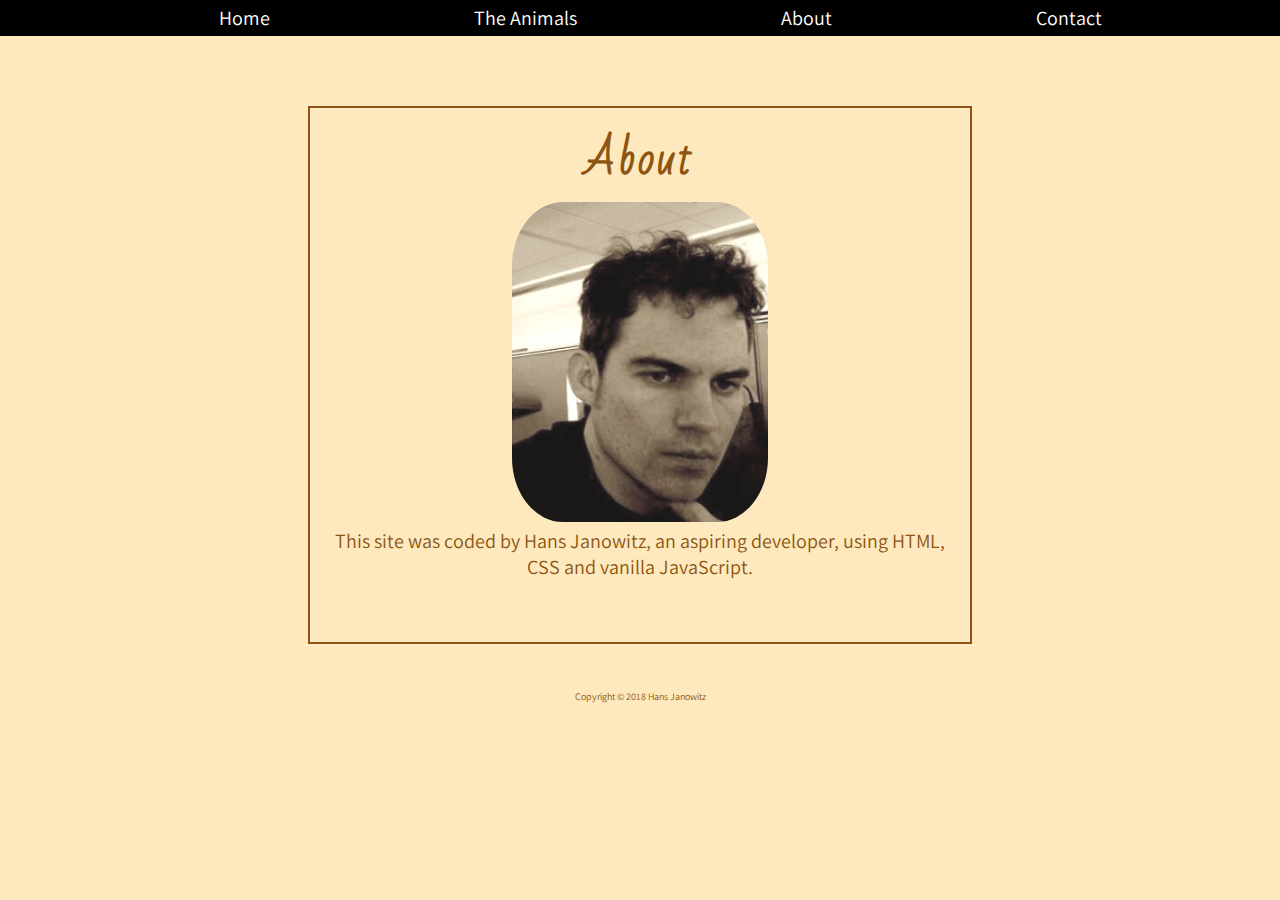
==== about.html @ 0906d6ec "added about and contact pages" ====
<!DOCTYPE html>
<head>
  <title>Spirit Animal Finder - About</title>
    <link href="styles.css" rel="stylesheet" type="text/css">
    <link href="https://fonts.googleapis.com/css?family=Assistant|Bad+Script"
    rel="stylesheet">
</head>
<body>

  <div class="header">
    <ul id="menu-items">
      <li><a href='index.html'>Home</a></li>
      <li><a href='theanimals.html'>The Animals</a></li>
      <li><a href='about.html'>About</a></li>
      <li><a href='contact.html'>Contact</a></li>
    </ul>
  </div>

  <div class="content">

    <h1 class="page-title">About</h1>
    <img id="author-photo" src="images/hans.jpg">
    <p> This site was coded by Hans Janowitz, an aspiring developer, using HTML,
    CSS and vanilla JavaScript.</p>
    <br><br>
  </div>


<br>

  <p class="footer">Copyright &copy; 2018 Hans Janowitz</p>
</body>
<script src="scripts.js"></script>
---- styles.css ----
* {
  color: #8d5511;
  font-family: 'Assistant', sans-serif;
  font-size: 20px;
  text-align: center;
  margin: 0px;
}

body {
  background-color: #fee9be;
}

h2 {
  letter-spacing: .2em;
}

button {
  color: #0a2239;
  font-size: 12pt;
  border-radius: 20px;
  padding: 10px;
}

button:focus {
  outline: 0;
}

input {
  text-align: left;
}

.main-image {
  width: 75%;
}



.page-title {
  font-family: 'Bad Script', cursive;
  letter-spacing: 3px;
  font-size: 32pt;
}

.content {
  width: 50%;
  padding: 10px;
  margin: 70px auto 20px auto;
  border: 2px solid #8d5511;
}

.footer {
  font-size: 10px;
}

.answer-image {
  width: 50%;
  border-radius: 50%;
}

.list-image {
  width: 20%;
  border-radius: 50%;
}

.animalDetails {
  margin: 10px 0px;
  padding: 40px;
}

.header {
  width: 100%;
  background-color: black;
}

#main-content {
  padding: 10px;
  margin: 10px;
  margin-bottom: 25px;
  line-height: 1.6;
}

#menu-items {
text-align: center;
}

#menu-items ul{
  list-style: none;
  margin: 0 2px;
  padding: 0;
}

#menu-items li {
   color: white;
   display: inline-block;
   padding: 5px 100px;
}

#menu-items a {
  font-weight: normal;
  font-size: 1em;
  color: white;
}

#menu-items a:link {
  text-decoration: none;
}

#menu-items a:hover {
  color: #8d5511;
}

#name-field {
  visibility: visible;
}

#convertLink {
  text-decoration: underline;
  font-size: .6em;
  cursor: pointer;
}

#modLoc {
  visibility: hidden;
  font-size: .8em;
}

#changeBut {
  font-size: .8em;
  width: 70px;
}

#newUser {
  font-size: 14px;
}

#newUser a {
  font-size: 14px;
}

#author-photo {
  width: 40%;
  border-radius: 20%;
}
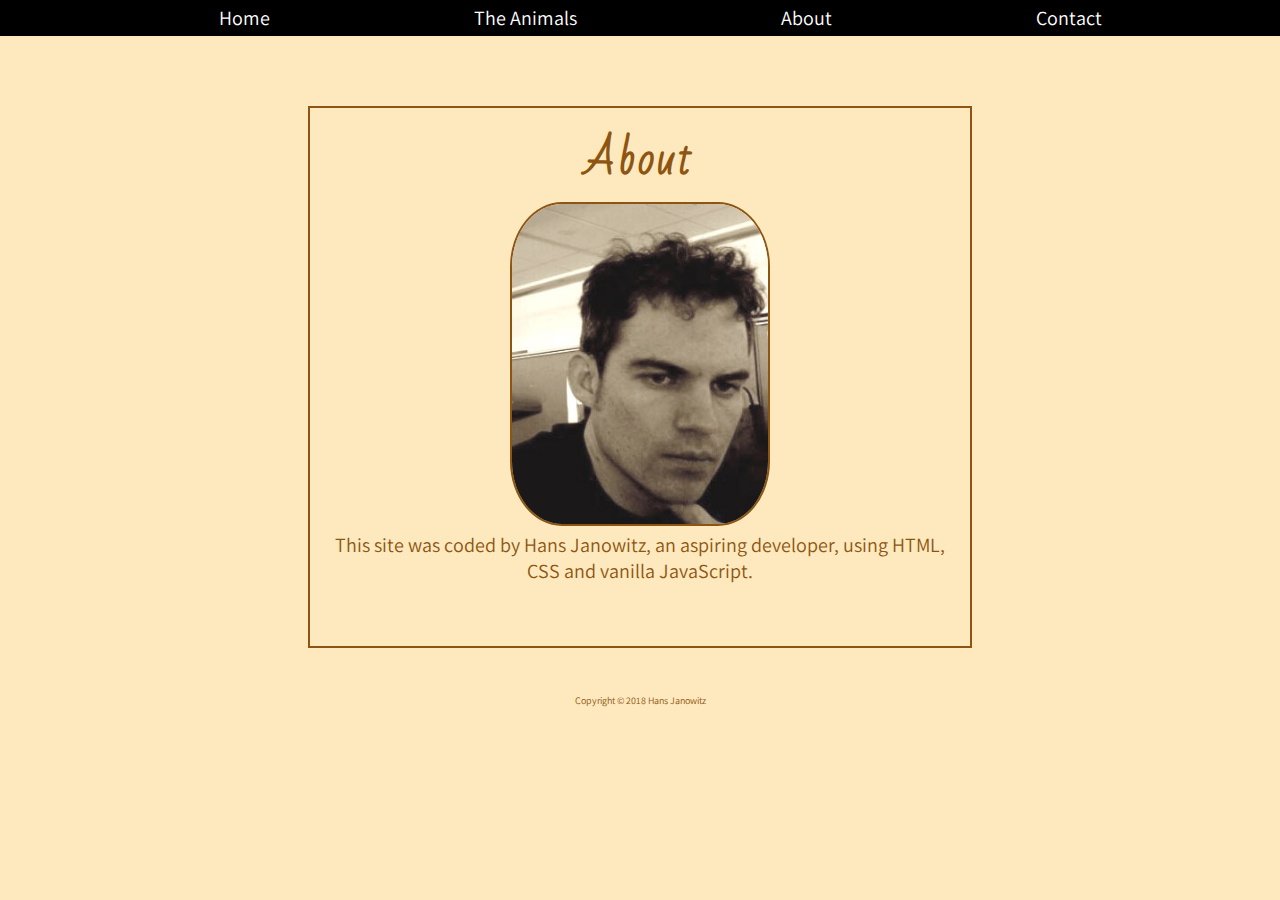
==== commit b1b02749: "added updated main image, cleaned up code" ====
--- a/about.html
+++ b/about.html
@@ -7,7 +7,6 @@
     rel="stylesheet">
 </head>
 <body>
-
   <div class="header">
     <ul id="menu-items">
       <li><a href='index.html'>Home</a></li>
@@ -16,19 +15,14 @@
       <li><a href='contact.html'>Contact</a></li>
     </ul>
   </div>
-
   <div class="content">
-
     <h1 class="page-title">About</h1>
     <img id="author-photo" src="images/hans.jpg">
     <p> This site was coded by Hans Janowitz, an aspiring developer, using HTML,
     CSS and vanilla JavaScript.</p>
     <br><br>
   </div>
-
-
-<br>
-
+  <br>
   <p class="footer">Copyright &copy; 2018 Hans Janowitz</p>
 </body>
 <script src="scripts.js"></script>
--- a/styles.css
+++ b/styles.css
@@ -15,9 +15,10 @@
 }
 
 button {
-  color: #0a2239;
+  color: #8d5511;
   font-size: 12pt;
   border-radius: 20px;
+  border: 2px solid #8d5511;
   padding: 10px;
 }
 
@@ -32,8 +33,6 @@
 .main-image {
   width: 75%;
 }
-
-
 
 .page-title {
   font-family: 'Bad Script', cursive;
@@ -55,11 +54,13 @@
 .answer-image {
   width: 50%;
   border-radius: 50%;
+  border: 4px solid #8d5511;
 }
 
 .list-image {
   width: 20%;
   border-radius: 50%;
+  border: 2px solid #8d5511;
 }
 
 .animalDetails {
@@ -140,4 +141,5 @@
 #author-photo {
   width: 40%;
   border-radius: 20%;
+  border: 2px solid #8d5511;
 }
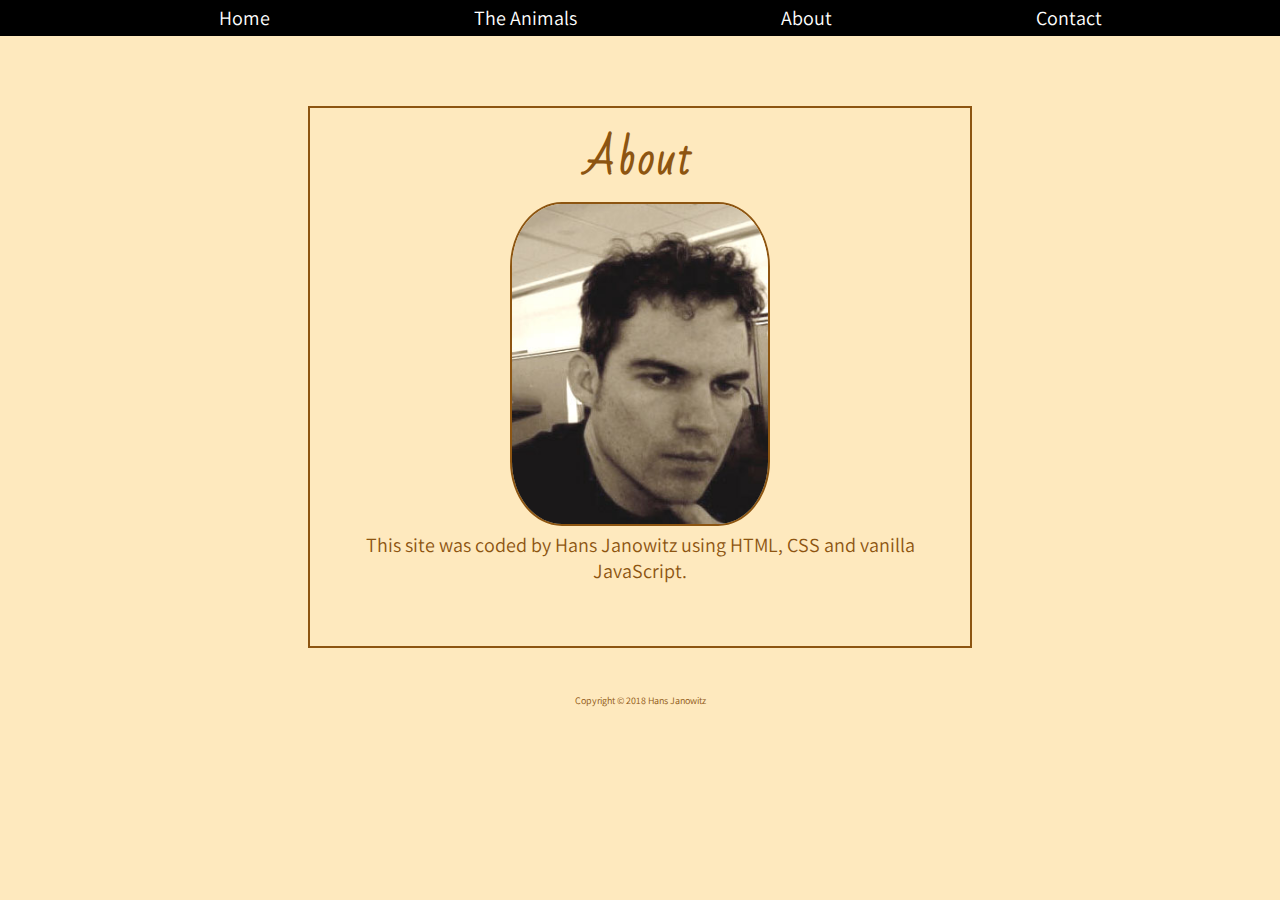
==== commit 6016ea91: "edited About copy" ====
--- a/about.html
+++ b/about.html
@@ -18,7 +18,7 @@
   <div class="content">
     <h1 class="page-title">About</h1>
     <img id="author-photo" src="images/hans.jpg">
-    <p> This site was coded by Hans Janowitz, an aspiring developer, using HTML,
+    <p> This site was coded by Hans Janowitz using HTML,
     CSS and vanilla JavaScript.</p>
     <br><br>
   </div>
